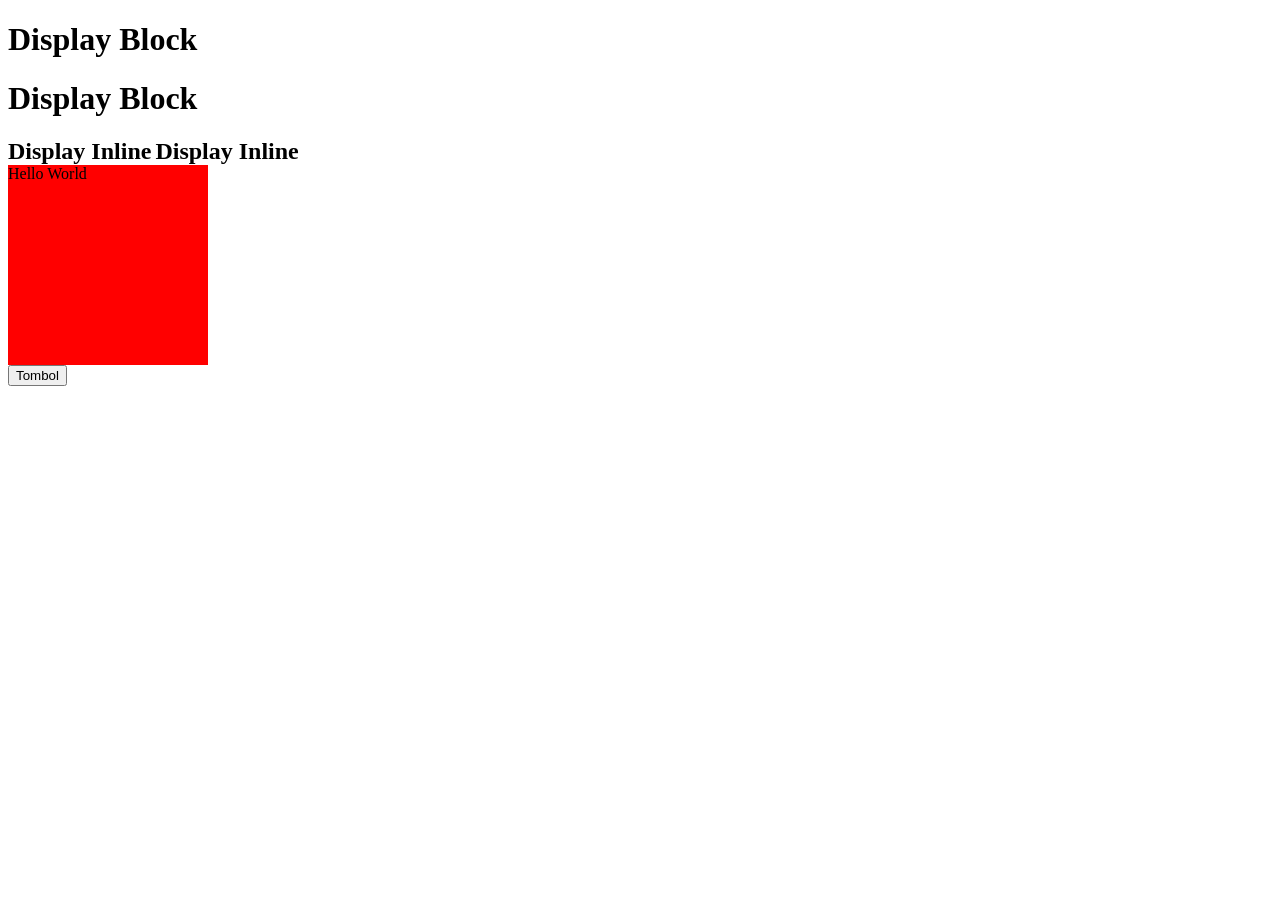
==== display.html @ 7352320c "feat: adding display.html" ====
<!DOCTYPE html>
<html lang="en">
  <head>
    <meta charset="UTF-8" />
    <meta name="viewport" content="width=device-width, initial-scale=1.0" />
    <title>Latihan Display dan Animasi</title>
    <link rel="stylesheet" href="display.css" />
  </head>
  <body>
    <h1 style="display: block">Display Block</h1>
    <h1 style="display: block">Display Block</h1>

    <h2 style="display: inline">Display Inline</h2>
    <h2 style="display: inline">Display Inline</h2>

    <section class="container">
      <div style="width: 200px; height: 200px; background-color: red">
        Hello World
      </div>

      <!-- <div
        style="width: 200px; height: 200px; background-color: green"
      >
        Hello World
      </div> -->
      
    </section>

    <button>Tombol</button>
    
    <div class="box"></div>

  </body>
</html>
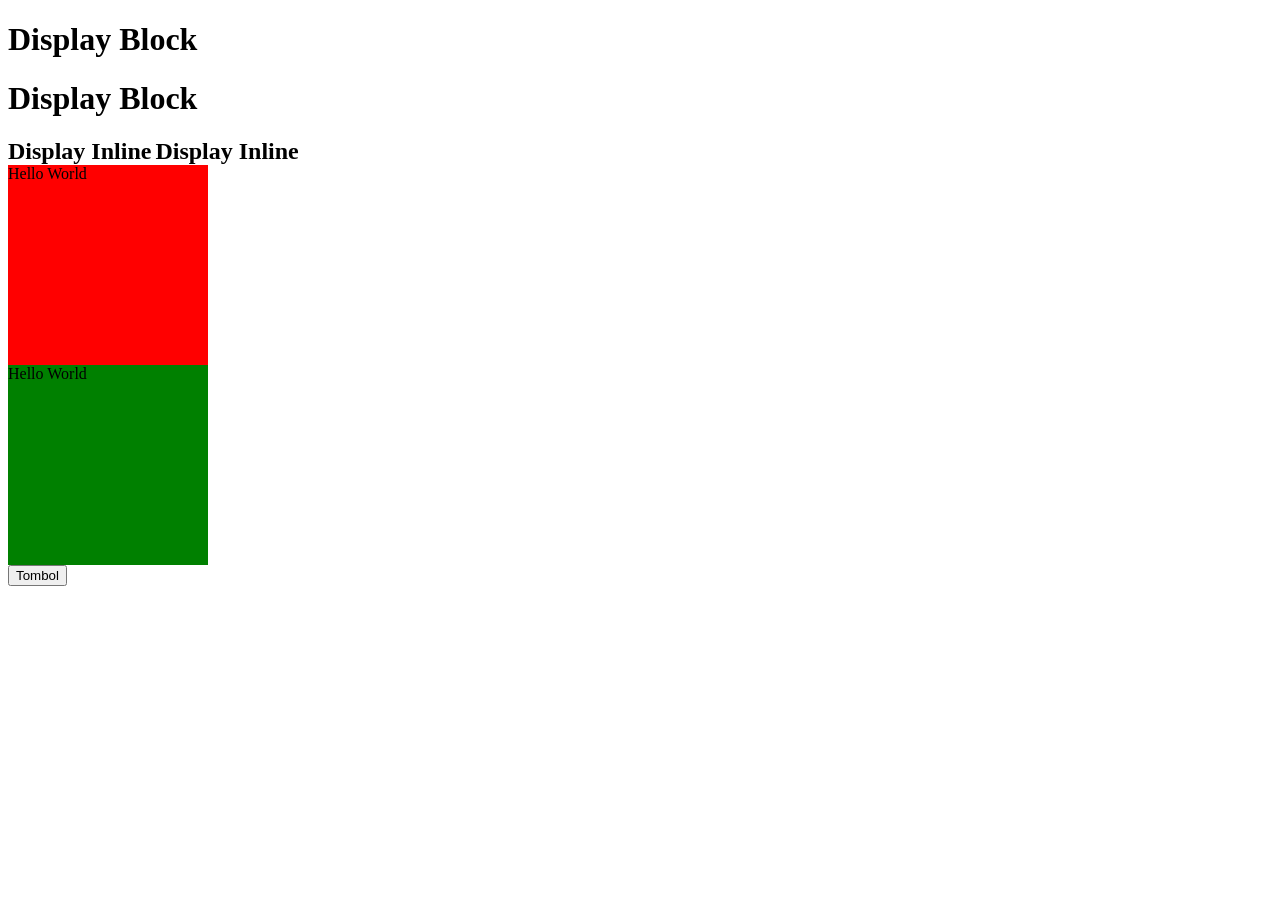
==== commit fc11d22b: "feat: add bootstrap folder" ====
--- a/display.html
+++ b/display.html
@@ -18,17 +18,15 @@
         Hello World
       </div>
 
-      <!-- <div
+      <div
         style="width: 200px; height: 200px; background-color: green"
       >
         Hello World
-      </div> -->
-      
+      </div>
     </section>
 
     <button>Tombol</button>
-    
+
     <div class="box"></div>
-
   </body>
 </html>
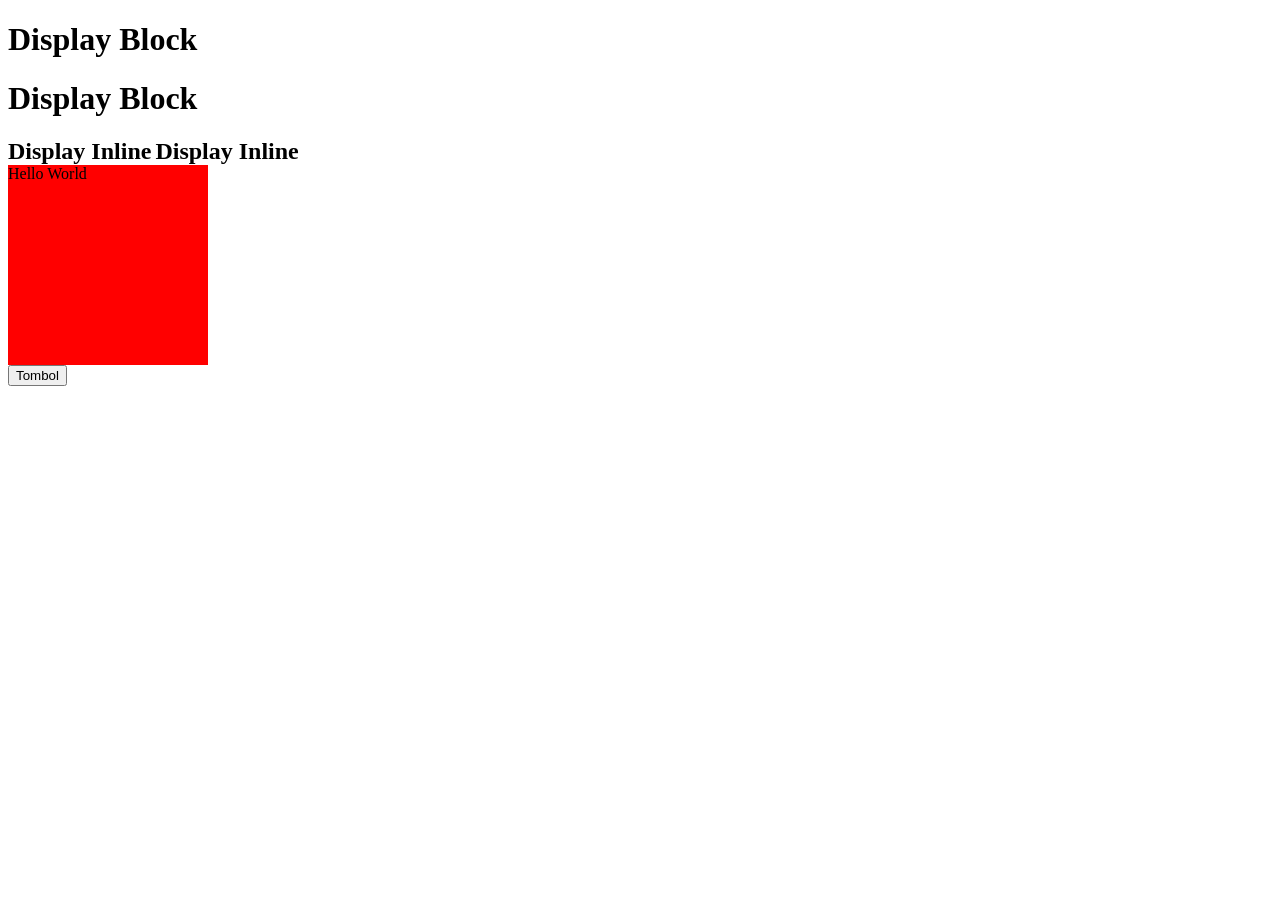
==== commit cc794d32: "Revert "feat: add bootstrap folder" This reverts commit fc11d22b3f5d315cc401ee14f7ac4d58a3c842cf." ====
--- a/display.html
+++ b/display.html
@@ -18,15 +18,17 @@
         Hello World
       </div>
 
-      <div
+      <!-- <div
         style="width: 200px; height: 200px; background-color: green"
       >
         Hello World
-      </div>
+      </div> -->
+      
     </section>
 
     <button>Tombol</button>
+    
+    <div class="box"></div>
 
-    <div class="box"></div>
   </body>
 </html>
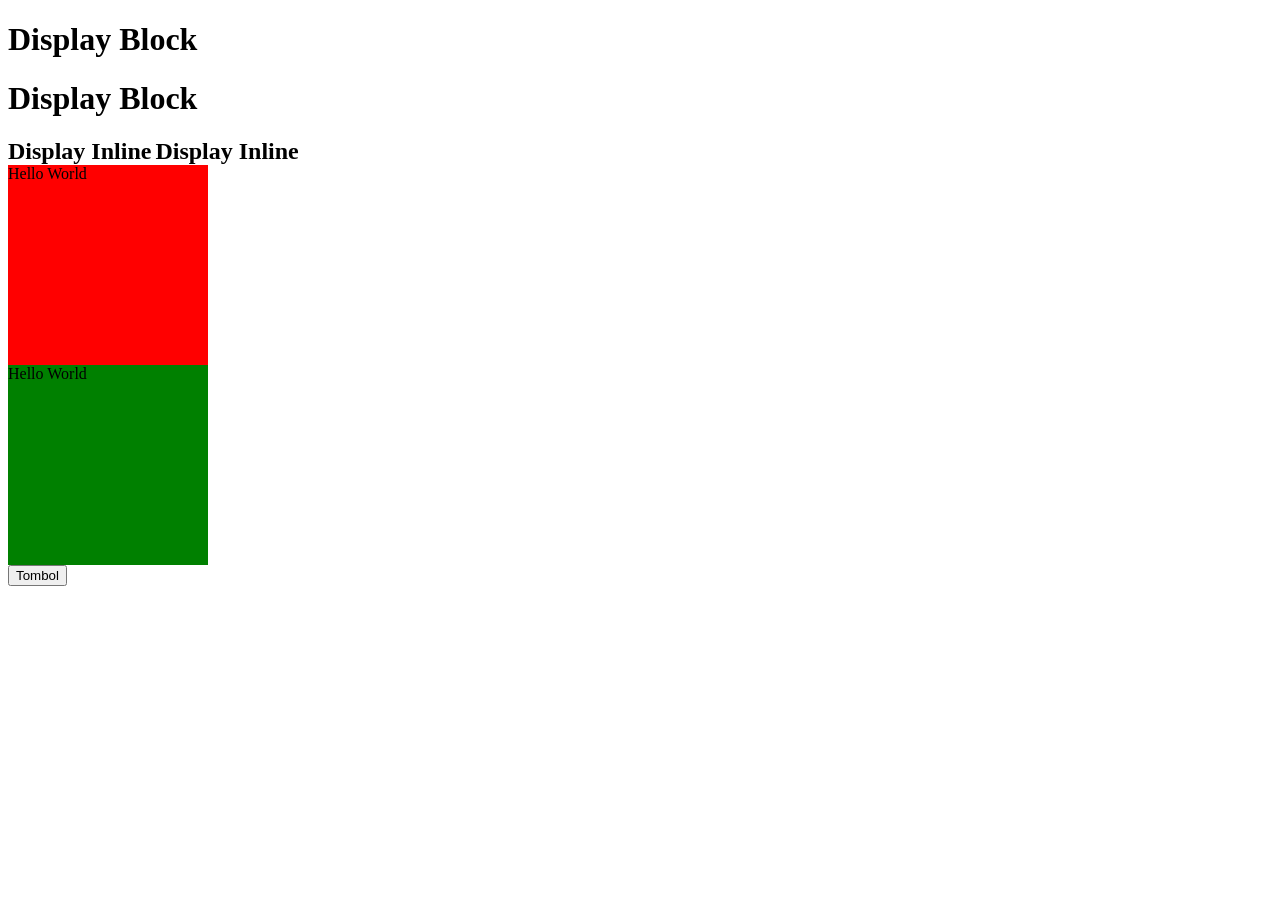
==== commit 5bffc32e: "feat: add bootstrap folder" ====
--- a/display.html
+++ b/display.html
@@ -18,11 +18,11 @@
         Hello World
       </div>
 
-      <!-- <div
+      <div
         style="width: 200px; height: 200px; background-color: green"
       >
         Hello World
-      </div> -->
+      </div>
       
     </section>
 
